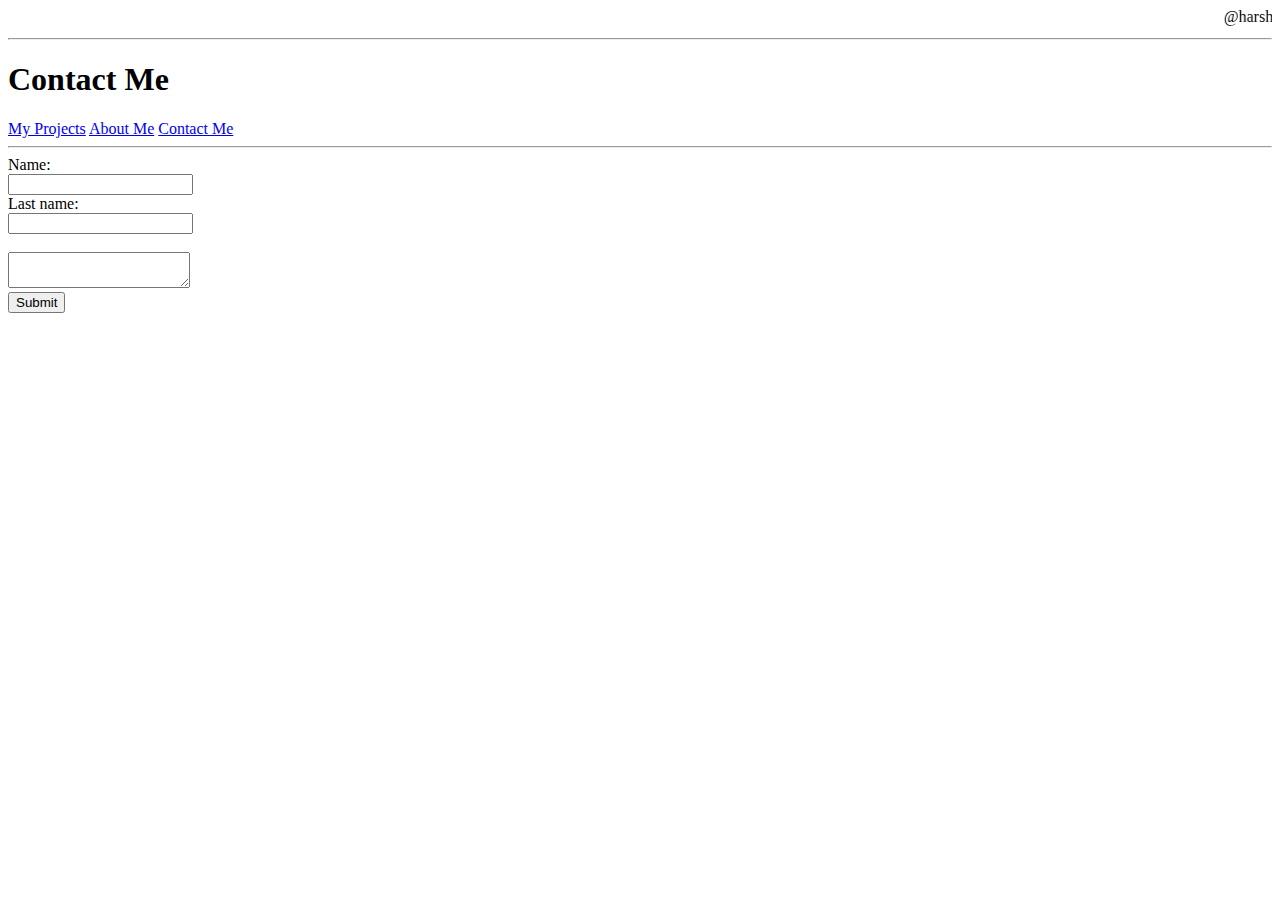
==== components/contactme.html @ 4b05083f "only html" ====
<!DOCTYPE html>
<html lang="en">
<head>
    <meta charset="UTF-8">
    <meta name="description" content="my resume">
    <meta name="keywords" content="HTML, CSS, JavaScript">
    <meta name="author" content="harsh singh">
    <meta name="viewport" content="width=device-width, initial-scale=1.0">
    <title>Document</title>
</head>
<body>
    <marquee>@harsh-singh</marquee>
    <hr>
    <h1>Contact Me</h1>
    <a href="project.html">My Projects</a>
    <a href="index.html">About Me</a>
    <a href="contactme.html">Contact Me</a>
    <hr>
    <form action="index.html">
        <label for="name">Name: </label><br>
        <input type="text" id="name" name="name" value="" placeholder=""><br>
        <label for="email">Last name:</label><br>
        <input type="email" id="email" name="email" value=""><br><br>
        <textarea></textarea><br>
        <input type="submit" value="Submit">
    </form>
</body>
</html>
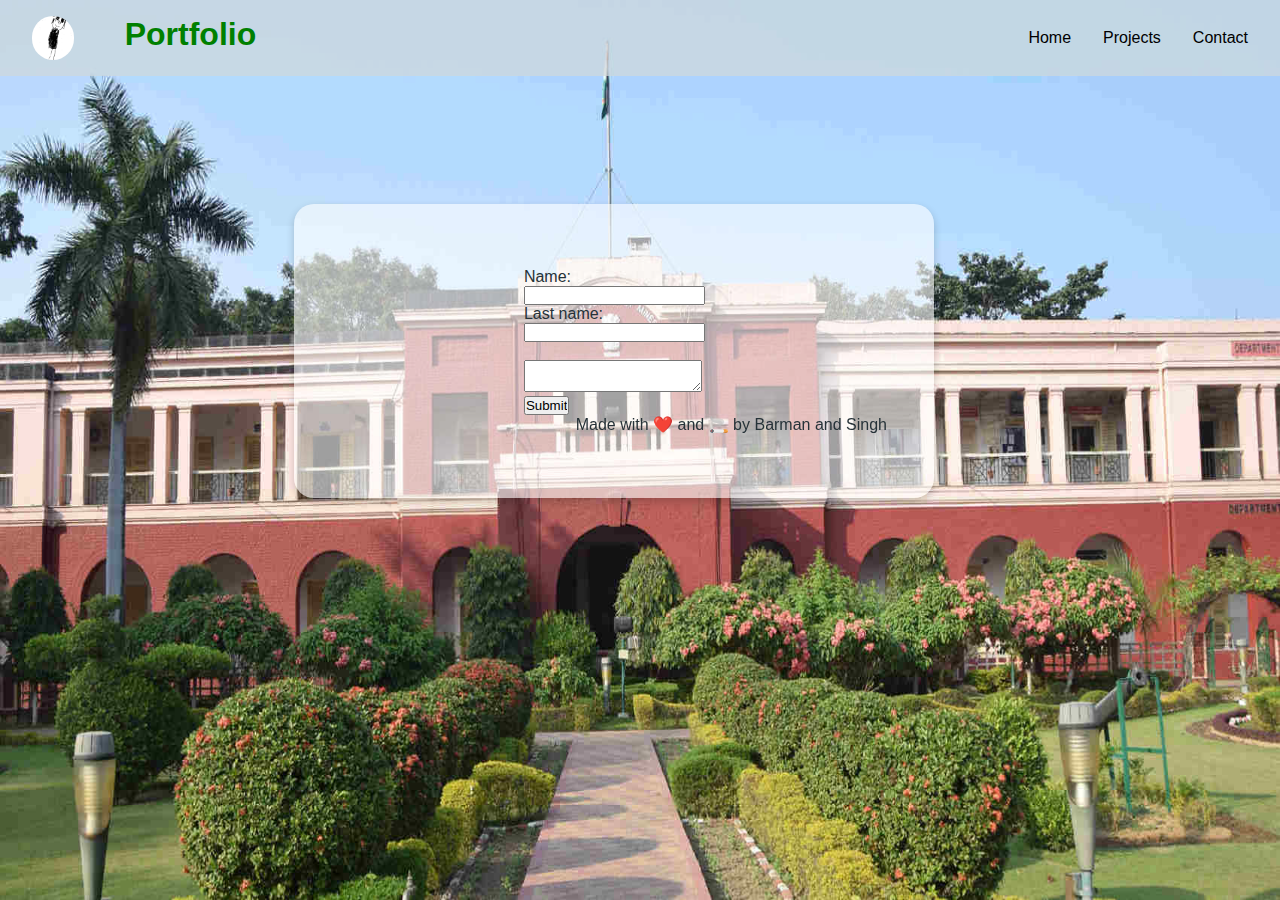
==== commit 8b1323ef: "Added Css and Styling" ====
--- a/components/contactme.html
+++ b/components/contactme.html
@@ -6,23 +6,32 @@
     <meta name="keywords" content="HTML, CSS, JavaScript">
     <meta name="author" content="harsh singh">
     <meta name="viewport" content="width=device-width, initial-scale=1.0">
+    <link rel="stylesheet" href="../static/stylesheets/navbar.css">
+    <link rel="stylesheet" href="../static/stylesheets/main-body.css">
     <title>Document</title>
 </head>
 <body>
-    <marquee>@harsh-singh</marquee>
-    <hr>
-    <h1>Contact Me</h1>
-    <a href="project.html">My Projects</a>
-    <a href="index.html">About Me</a>
-    <a href="contactme.html">Contact Me</a>
-    <hr>
-    <form action="index.html">
-        <label for="name">Name: </label><br>
-        <input type="text" id="name" name="name" value="" placeholder=""><br>
-        <label for="email">Last name:</label><br>
-        <input type="email" id="email" name="email" value=""><br><br>
-        <textarea></textarea><br>
-        <input type="submit" value="Submit">
-    </form>
+    <nav>
+        <div class="left-bar">
+            <img class="Nav-image" src="../static/assets/img.jpeg" alt="">
+            <h1 class="name">Portfolio</h1>
+        </div>
+        <ul>
+            <li><a href="../index.html">Home</a></li>
+            <li><a href="./project.html">Projects</a></li>
+            <li><a href="./contactme.html">Contact</a></li>
+        </ul>
+    </nav>
+    <div class="main-body" style="margin: 10%; margin-left: 23%;">
+        <form action="index.html">
+            <label for="name">Name: </label><br>
+            <input type="text" id="name" name="name" value="" placeholder=""><br>
+            <label for="email">Last name:</label><br>
+            <input type="email" id="email" name="email" value=""><br><br>
+            <textarea></textarea><br>
+            <input type="submit" value="Submit">
+        </form>
+        <marquee behavior="alternate" direction="">Made with ❤️ and 🚬 by Barman and Singh</marquee>
+    </div>
 </body>
 </html>--- a/static/stylesheets/navbar.css
+++ b/static/stylesheets/navbar.css
@@ -0,0 +1,45 @@
+
+* {
+  padding: 0;
+  margin: 0;
+}
+body {
+    font-family: Arial, Tahoma, Serif;
+    color: #263238;
+}
+nav {
+    background: transparent;
+    display: flex;
+    justify-content: space-between;
+    padding: 1rem 2rem;
+    background: #cfd8dcbd;
+    align-items: center;
+}
+nav ul {
+    display: flex;
+    list-style: none;
+}
+nav li {
+    padding-left: 2rem; 
+    height: 100%;
+}
+nav a {
+    text-decoration: none;
+    color: black
+}
+nav a:hover{
+    cursor: pointer;
+    color: blue;
+}
+.left-bar{
+    display: flex;
+    flex-direction: row;
+}
+.Nav-image{
+    width: 5%;
+    border-radius: 1000px;
+    margin: 0;
+    margin-right: 6%;
+    padding: 0;
+    display: inline;
+}--- a/static/stylesheets/main-body.css
+++ b/static/stylesheets/main-body.css
@@ -0,0 +1,72 @@
+body {
+  background-image: url("../assets/IIT\ ISM.jpg");
+  background-repeat: no-repeat;
+  background-size: 100% 100%;
+  background-position-y: bottom;
+  overflow-x: hidden;
+  overflow-y: hidden;
+}
+ul{
+  margin-left: 10%;
+}
+.about-data{
+  margin-left: 24%;
+}
+
+html {
+  height: 100%;
+}
+
+h5 {
+  margin-right: 63%;
+  display: inline;
+}
+.info {
+  margin: 1% 0;
+  margin-right: 39%;
+  display: inline;
+}
+
+.name {
+  color: green;
+}
+
+.main-body {
+  display: flex;
+  justify-content: center;
+  align-items: center;
+  flex-direction: column;
+  /* margin: 10%; */
+  border-radius: 20px;
+  padding: 5% 0;
+  box-shadow: 0 4px 8px 0 rgba(0, 0, 0, 0.2);
+  transition: 0.3s;
+  background-color: rgba(255, 255, 255, 0.595);
+  width: 50%;
+  margin: 2%;
+  margin-left: 25%;
+}
+.card-image {
+  height: 10vw;
+  margin-left: 50%;
+  display: inline;
+  border-radius: 100px;
+}
+
+.main-body:hover {
+  box-shadow: 0 8px 16px 0 rgba(0, 0, 0, 0.2);
+}
+
+.container {
+  margin-right: 30%;
+}
+.container-header{
+  margin: 2% 0;
+  margin-left: 18%;
+}
+.about{
+  margin-bottom: 20px;
+}
+.Qualification{
+  margin-left: 24%;
+}